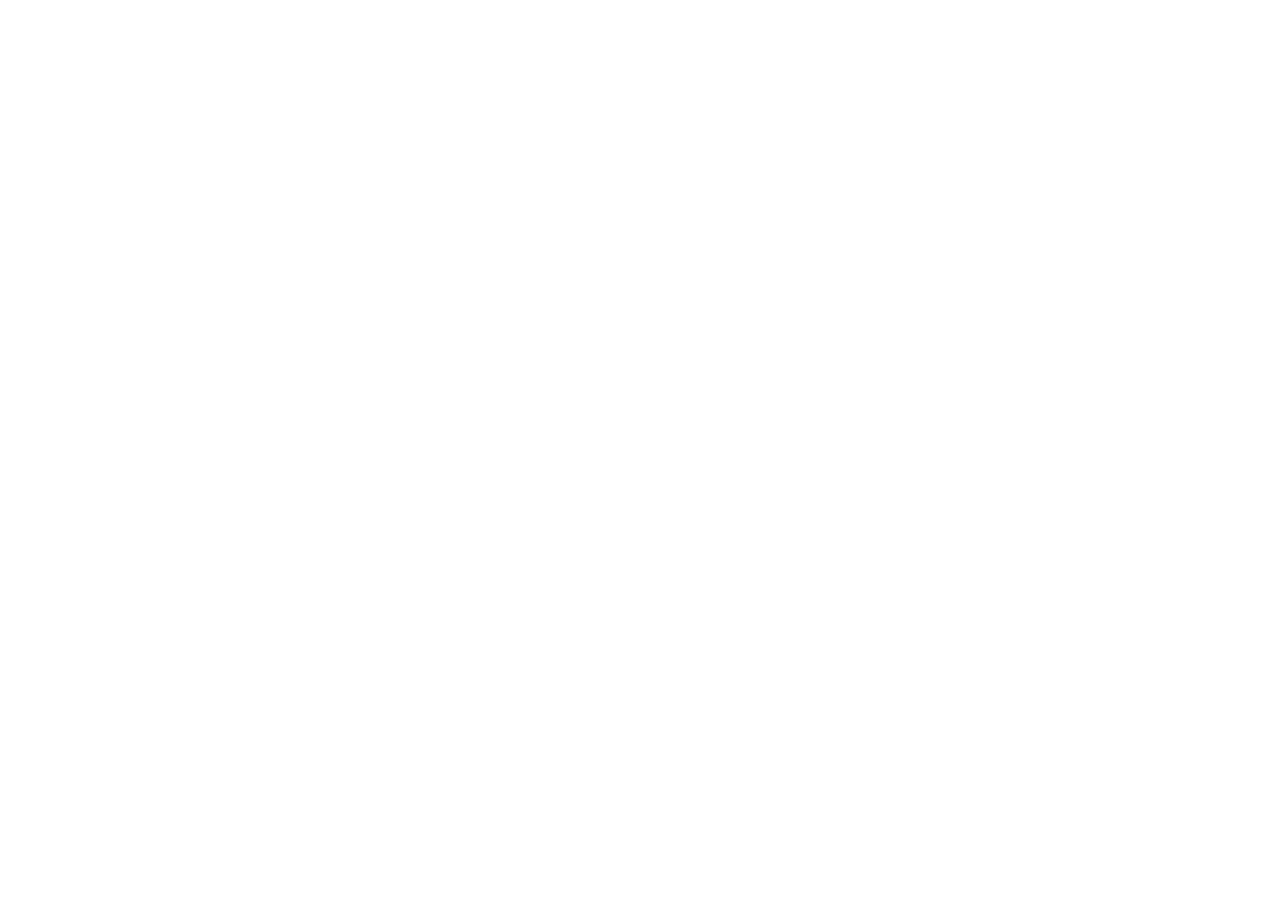
==== Dia 3 Repaso/index4.html @ ad8f5c18 "REPASO #3 HTML" ====
<!DOCTYPE html>
<html lang="en">
<head>
    <meta charset="UTF-8">
    <meta name="viewport" content="width=device-width, initial-scale=1.0">
    <title>Muñeco</title>
    <link rel="stylesheet" href="style4.css">
</head>
<body>

</body>
</html>
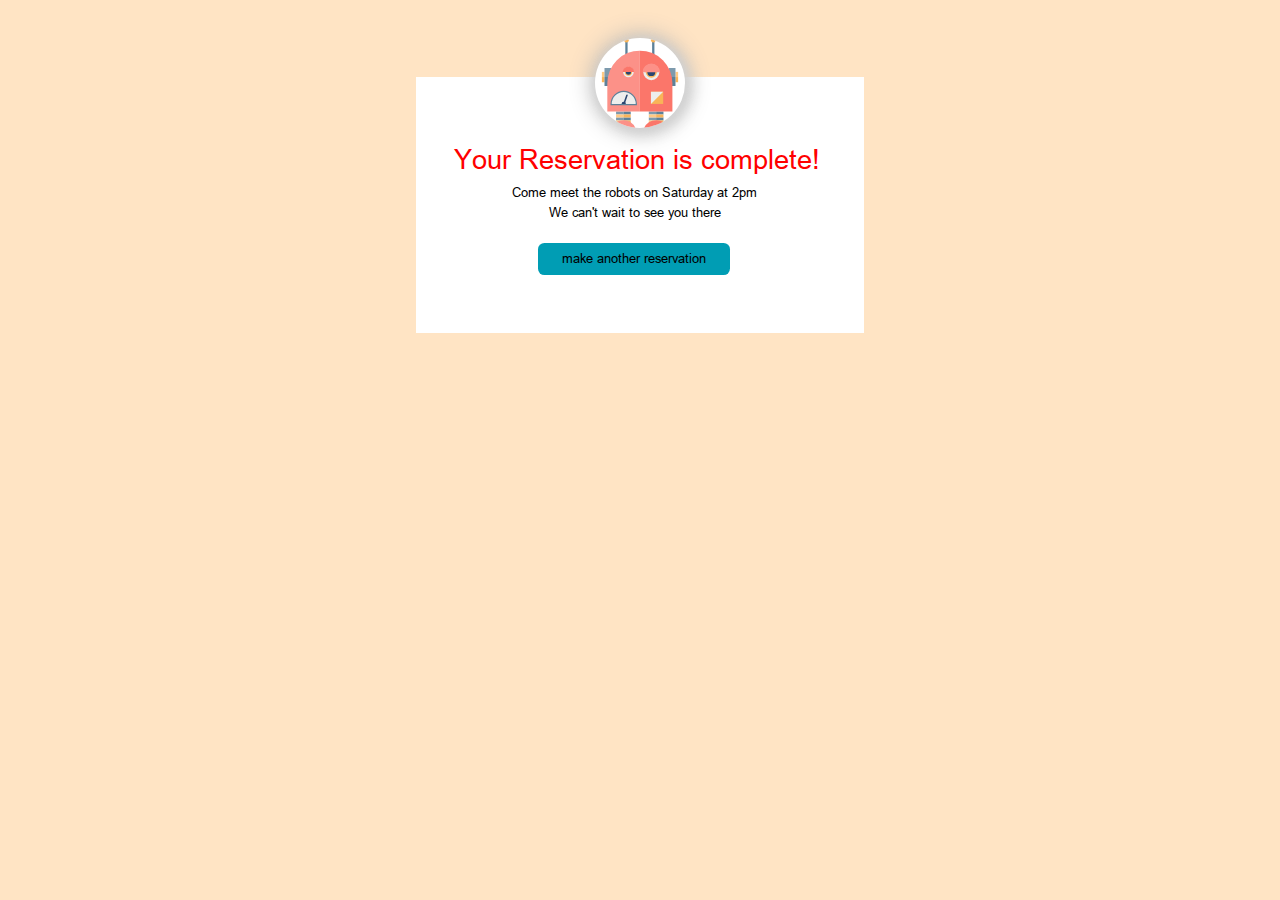
==== commit b4de72c4: "REPASO #4 HTML" ====
--- a/Dia 3 Repaso/index4.html
+++ b/Dia 3 Repaso/index4.html
@@ -3,10 +3,19 @@
 <head>
     <meta charset="UTF-8">
     <meta name="viewport" content="width=device-width, initial-scale=1.0">
-    <title>Muñeco</title>
+    <title>Robot</title>
     <link rel="stylesheet" href="style4.css">
 </head>
 <body>
-
+    <div class="cuadro">
+        <img class="img" src="./img/pink_robot.svg" alt="">
+        <p class="l1">Your Reservation is complete!</p>
+        <p class="l2">Come meet the robots on Saturday at 2pm
+            <br>We can't wait to see you there
+        </p>
+        <div class="l3">
+            <p class="l3-1">make another reservation</p>
+        </div>
+    </div>
 </body>
 </html>--- a/Dia 3 Repaso/style4.css
+++ b/Dia 3 Repaso/style4.css
@@ -0,0 +1,74 @@
+
+@font-face{
+    font-family: letra;
+    src: url(./font/Utsaah\ Regular.ttf);
+}
+body{
+    background-color: rgb(255, 228, 196);
+    justify-content: center;
+    display: flex;
+    font-family: letra;
+}
+.cuadro{
+    position: absolute;
+    background-color: white;
+    top: 6vw;
+    width: 35vw;
+    height: 20vw;
+    animation-name: saltar;
+    animation-duration: 1s;
+    animation-delay: 0.2s;
+    animation-timing-function: linear;
+}
+@keyframes saltar {
+    0% {
+        transform: translateY(400px);
+    }
+}
+.img{
+    position: absolute;
+    top: -3vw;
+    width: 7vw;
+    height: 7vw;
+    left: 14vw;
+    background-color: white;
+    border-radius: 4.5vw;
+    box-shadow: 2px 2px 8px 0 rgb(211, 211, 211), 4px 4px 16px 0 rgb(211, 211, 211), 0px 0px 24px 2px rgb(181, 181, 181);
+}
+.l1{
+    position: absolute;
+    top: 2vw;
+    left: 3vw;
+    color: red;
+    font-size: 3vw;
+    font-weight:400;
+}
+.l2{
+    position: absolute;
+    top: 7vw;
+    left: 7.5vw;
+    text-align: center;
+    font-size: 1.4vw;
+}
+.l3{
+    position: absolute;
+    top: 13vw;
+    background-color: #009db4;
+    width: 15vw;
+    height: 2.5vw;
+    left: 9.5vw;
+    justify-content: center;
+    display: flex;
+    border-radius: 0.5vw;
+    cursor: pointer;
+    
+}
+.l3-1{
+    position: absolute;
+    font-size: 1.4vw;
+    top: -0.9vw;
+}
+.l3:hover{
+    background-color: red;
+}
+
